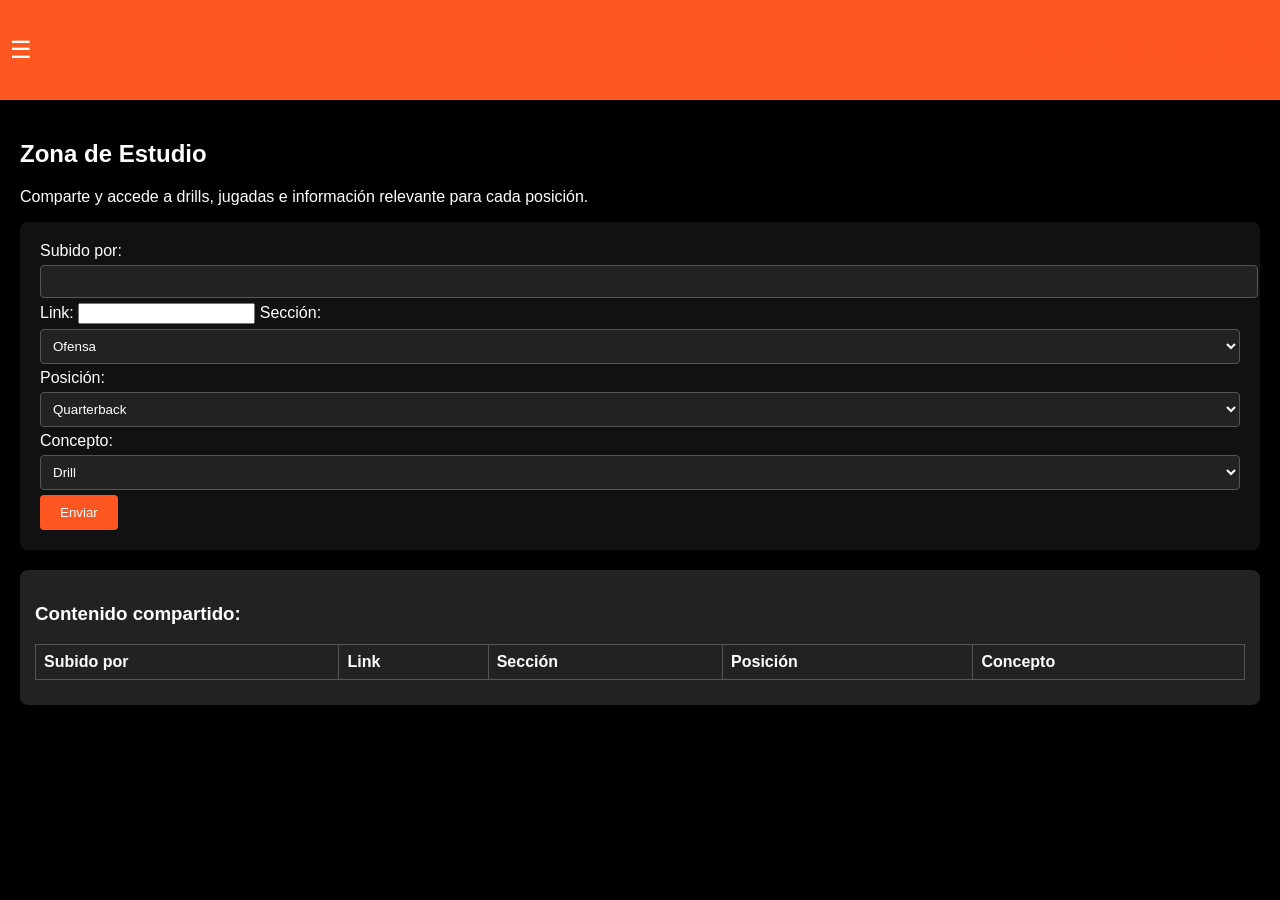
==== zona-de-estudio.html @ 6436d5ea ""Primer commit: Sitio web de Panda Training"" ====
<!DOCTYPE html>
<html lang="es">
<head>
  <meta charset="UTF-8">
  <meta name="viewport" content="width=device-width, initial-scale=1.0">
  <title>Zona de Estudio - Panda Training</title>
  <link rel="stylesheet" href="styles.css">
</head>
<body>
  <header>
    <div class="menu-icon" onclick="toggleMenu()">☰</div>
    <h1>Zona de Estudio</h1>
  </header>
  <nav id="menu">
    <a href="index.html">Inicio</a>
    <a href="workhard.html">Work Hard</a>
    <a href="gym.html">Gym</a>
    <a href="hidratacion.html">Hidratación</a>
    <a href="alimentacion.html">Alimentación</a>
    <a href="prevencion.html">Prevención de Lesiones</a>
    <a href="zona-de-estudio.html">Zona de Estudio</a>
  </nav>
  <main>
    <section>
      <h2>Zona de Estudio</h2>
      <p>Comparte y accede a drills, jugadas e información relevante para cada posición.</p>
      <form id="zona-de-estudio-form">
        <label>Subido por: <input type="text" name="subido-por"></label>
        <label>Link: <input type="url" name="link"></label>
        <label>Sección:
          <select name="seccion">
            <option value="ofensa">Ofensa</option>
            <option value="defensa">Defensa</option>
          </select>
        </label>
        <label>Posición:
          <select name="posicion">
            <option value="quarterback">Quarterback</option>
            <option value="linea-ofensiva">Línea Ofensiva</option>
            <option value="corredor">Corredor</option>
            <option value="receptor">Receptor</option>
            <option value="linea-defensiva">Línea Defensiva</option>
            <option value="linebacker">Linebacker</option>
            <option value="corner-safety">Corner / Safety</option>
          </select>
        </label>
        <label>Concepto:
          <select name="concepto">
            <option value="drill">Drill</option>
            <option value="jugada">Jugada</option>
            <option value="informativo">Informativo</option>
          </select>
        </label>
        <button type="button" onclick="submitZonaEstudioForm()">Enviar</button>
      </form>
      <div class="response" id="zona-de-estudio-response">
        <h3>Contenido compartido:</h3>
        <table id="zona-de-estudio-table">
          <thead>
            <tr>
              <th>Subido por</th>
              <th>Link</th>
              <th>Sección</th>
              <th>Posición</th>
              <th>Concepto</th>
            </tr>
          </thead>
          <tbody>
            <!-- Contenido dinámico -->
          </tbody>
        </table>
      </div>
    </section>
  </main>
  <script src="scripts.js"></script>
</body>
</html>
---- styles.css ----
body {
  margin: 0;
  font-family: Arial, sans-serif;
  background-color: #000;
  color: #fff;
}
header {
  background-color: #ff5722;
  padding: 10px;
  display: flex;
  justify-content: space-between;
  align-items: center;
}
.menu-icon {
  font-size: 24px;
  cursor: pointer;
}
nav {
  position: absolute;
  top: 50px;
  left: -250px;
  width: 250px;
  height: 100%;
  background-color: #333;
  transition: left 0.3s ease;
  padding-top: 20px;
}
nav a {
  display: block;
  padding: 15px;
  color: #fff;
  text-decoration: none;
}
nav a:hover {
  background-color: #555;
}
.active {
  left: 0;
}
main {
  padding: 20px;
}
h1 {
  color: #ff5722;
}
form {
  background-color: #111;
  padding: 20px;
  border-radius: 8px;
}
table {
  width: 100%;
  border-collapse: collapse;
  margin: 10px 0;
}
th, td {
  border: 1px solid #555;
  padding: 8px;
  text-align: left;
}
input[type="text"], input[type="number"], select, textarea {
  width: 100%;
  padding: 8px;
  margin: 5px 0;
  border: 1px solid #555;
  border-radius: 4px;
  background-color: #222;
  color: #fff;
}
button {
  background-color: #ff5722;
  color: #fff;
  padding: 10px 20px;
  border: none;
  border-radius: 4px;
  cursor: pointer;
}
button:hover {
  background-color: #e64a19;
}
.response {
  margin-top: 20px;
  padding: 15px;
  background-color: #222;
  border-radius: 8px;
}
a {
  color: #ff5722;
  text-decoration: none;
}
a:hover {
  text-decoration: underline;
}
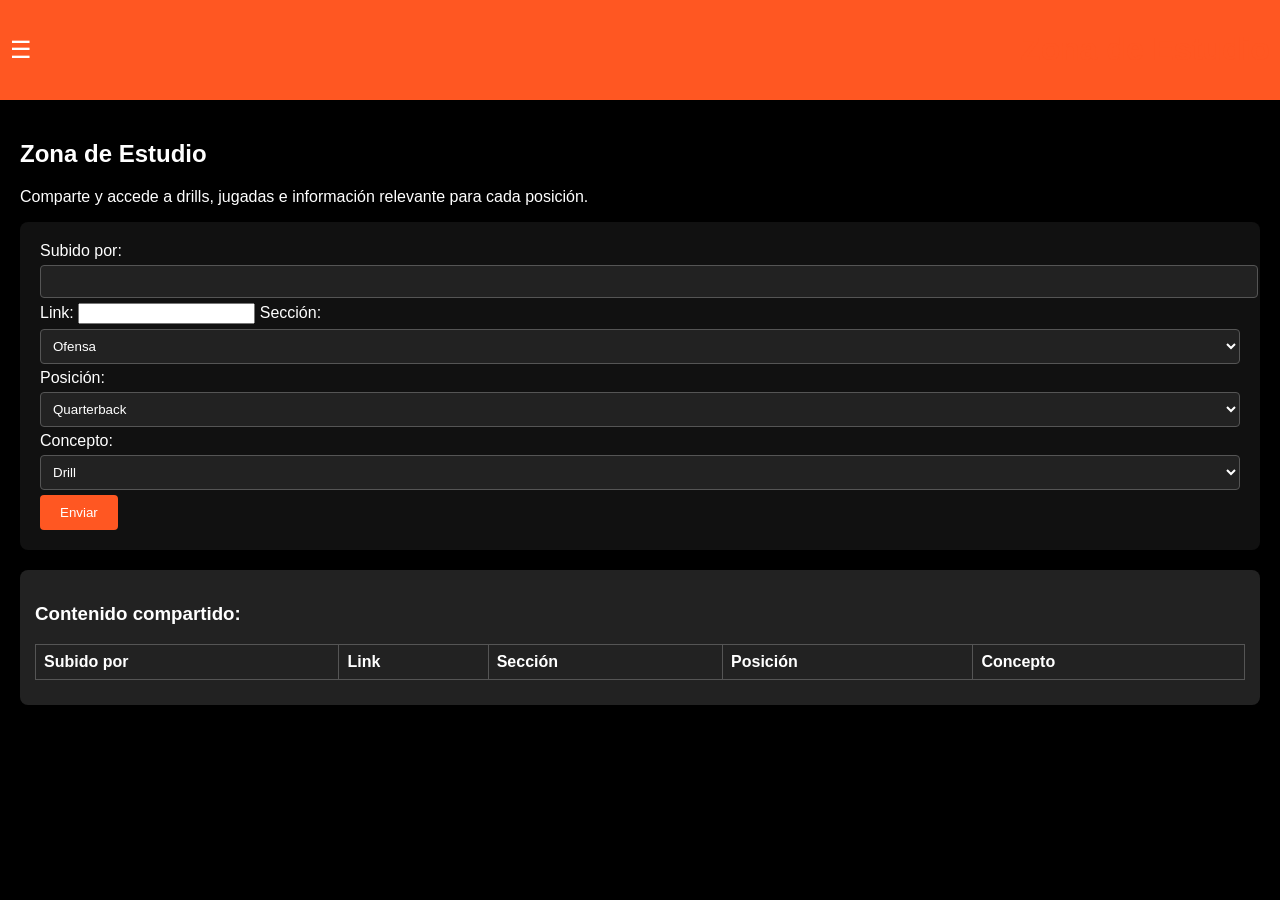
==== commit 7f8c05a2: "zona-de-estudio.html" ====
--- a/zona-de-estudio.html
+++ b/zona-de-estudio.html
@@ -74,4 +74,4 @@
   </main>
   <script src="scripts.js"></script>
 </body>
-</html>+</html>
